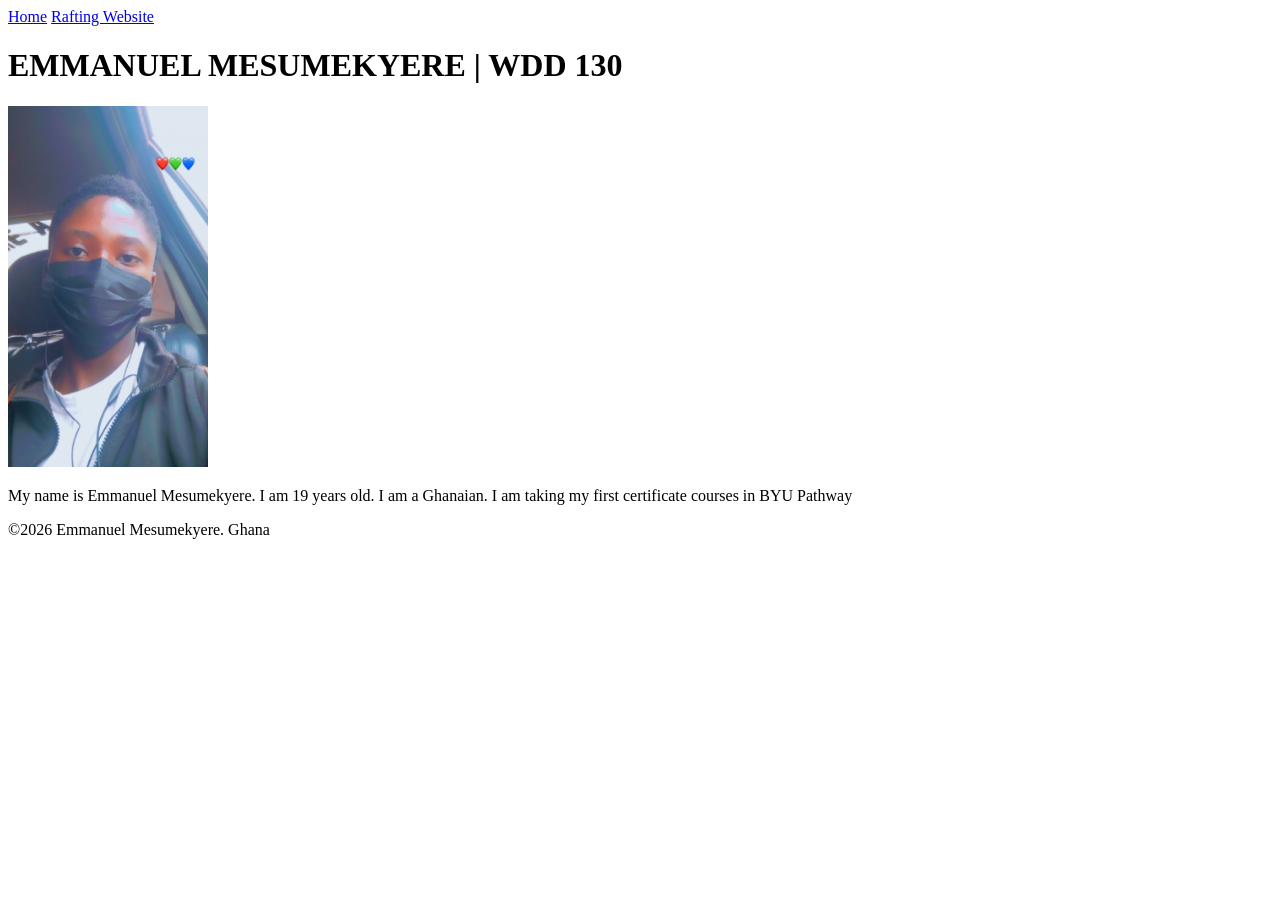
==== index.html @ 55c82872 "index first commit" ====
<!DOCTYPE html>
<html lang="en-US">

<head>
    <meta charset="UTF-8">
    <meta name="viewport" content="width=device-width, initial-scale=1.0">
    <title>EMMANUEL MESUMEKYERE | WDD 130</title>
</head>

<body>
    <header>
        <nav>
            <a href="#">Home</a>
            <a href="wwr/">Rafting Website</a>
        </nav>
    </header>
    <main>
        <h1>EMMANUEL MESUMEKYERE | WDD 130</h1>
        <img src="images/profile.jpg" alt="Emmanuel Mesumekyere" width="200">
        <p>My name is Emmanuel Mesumekyere. I am 19 years old. I am a Ghanaian. I am taking my first
            certificate courses in BYU Pathway</p>
    </main>
    <footer>
        <p>&copy;2026 Emmanuel Mesumekyere. Ghana</p>
    </footer>
</body>

</html>
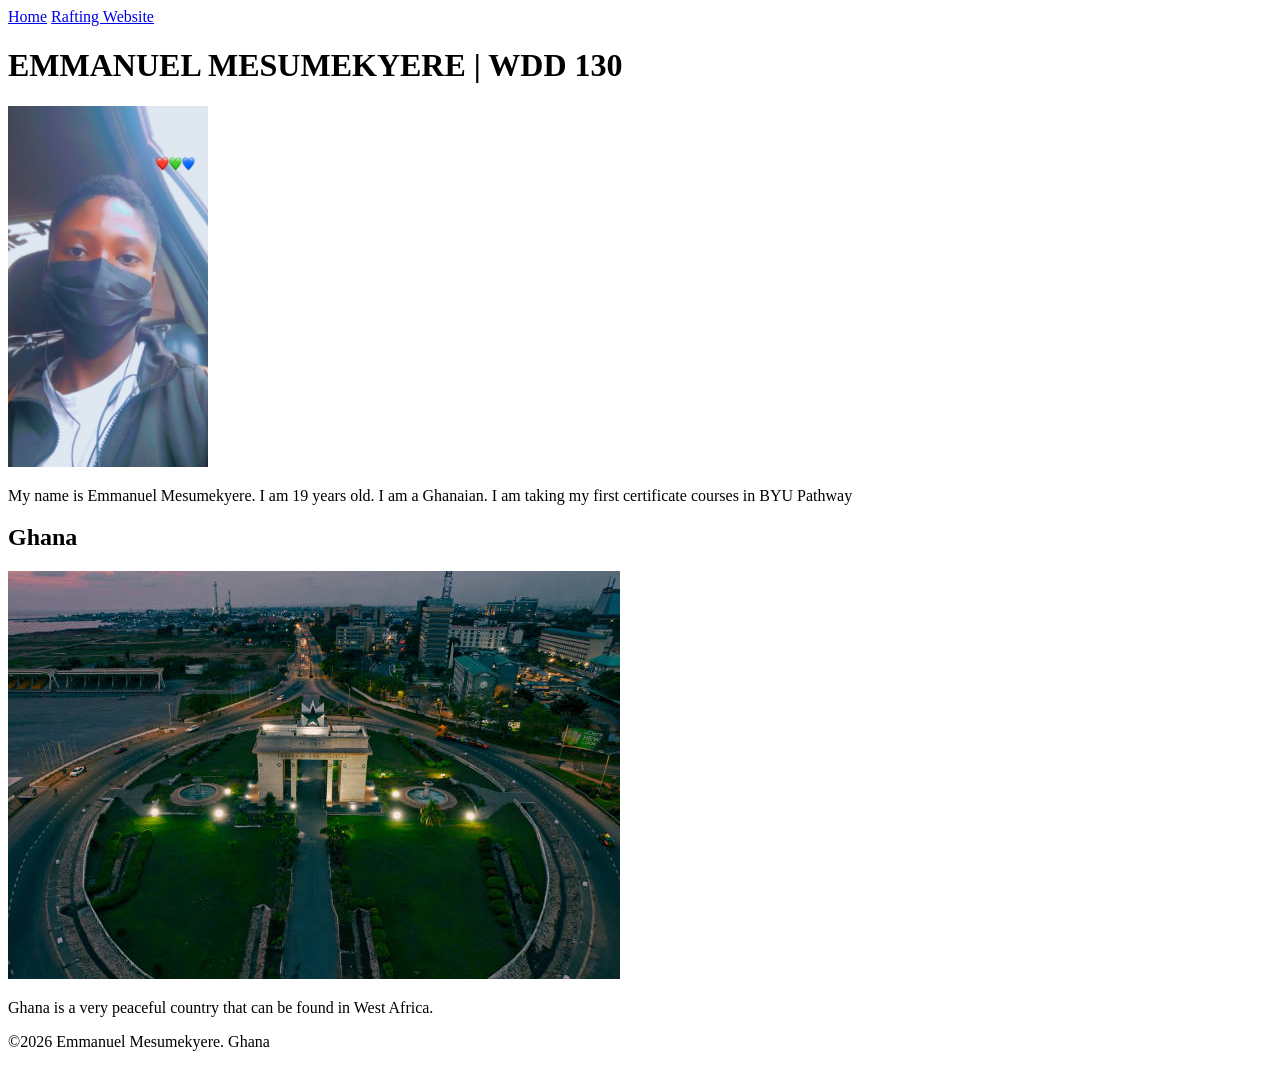
==== commit 59b2f0c4: "index second commit" ====
--- a/index.html
+++ b/index.html
@@ -5,6 +5,8 @@
     <meta charset="UTF-8">
     <meta name="viewport" content="width=device-width, initial-scale=1.0">
     <title>EMMANUEL MESUMEKYERE | WDD 130</title>
+    <meta name="description" content="This home page is about Emmanuel Mesumekyere">
+    <meta name="author" content="Emmanuel Mesumekyere">
 </head>
 
 <body>
@@ -20,6 +22,17 @@
         <p>My name is Emmanuel Mesumekyere. I am 19 years old. I am a Ghanaian. I am taking my first
             certificate courses in BYU Pathway</p>
     </main>
+
+    <aside>
+
+        <h2>Ghana</h2>
+        <img src="images/Aerial of Ghana.jpg" alt="Accra Landscape">
+        <p>Ghana is a very peaceful country that can be found in West Africa.</p>
+
+
+    </aside>
+
+
     <footer>
         <p>&copy;2026 Emmanuel Mesumekyere. Ghana</p>
     </footer>
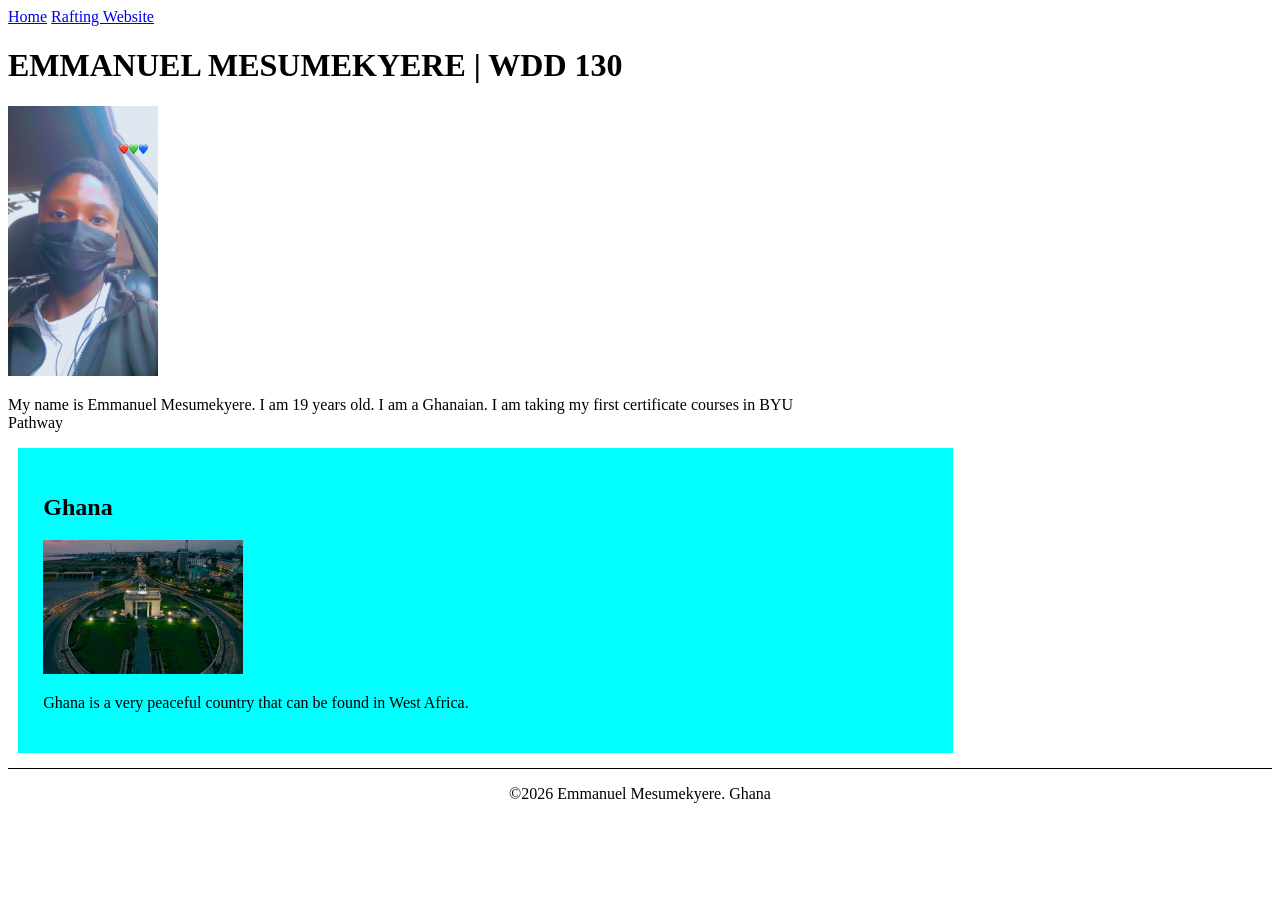
==== commit ec311e6f: "changes commit" ====
--- a/index.html
+++ b/index.html
@@ -7,6 +7,7 @@
     <title>EMMANUEL MESUMEKYERE | WDD 130</title>
     <meta name="description" content="This home page is about Emmanuel Mesumekyere">
     <meta name="author" content="Emmanuel Mesumekyere">
+    <link rel="stylesheet" href="styles/styles.css">
 </head>
 
 <body>
--- a/styles/styles.css
+++ b/styles/styles.css
@@ -0,0 +1,33 @@
+main {
+    max-width: 840px;
+}
+
+aside {
+    width: 70%;
+    margin: 10px;
+    border: 20px;
+    padding: 2%;
+    background-color: aqua;
+    color: black;
+}
+
+aside img {
+    width: 200px;
+    height: auto;
+
+}
+
+main img {
+    width: 150px;
+    height: auto;
+}
+
+p {
+    padding: 0;
+}
+
+footer {
+    margin-top: 15px;
+    border-top: 1px solid #000;
+    text-align: center;
+}
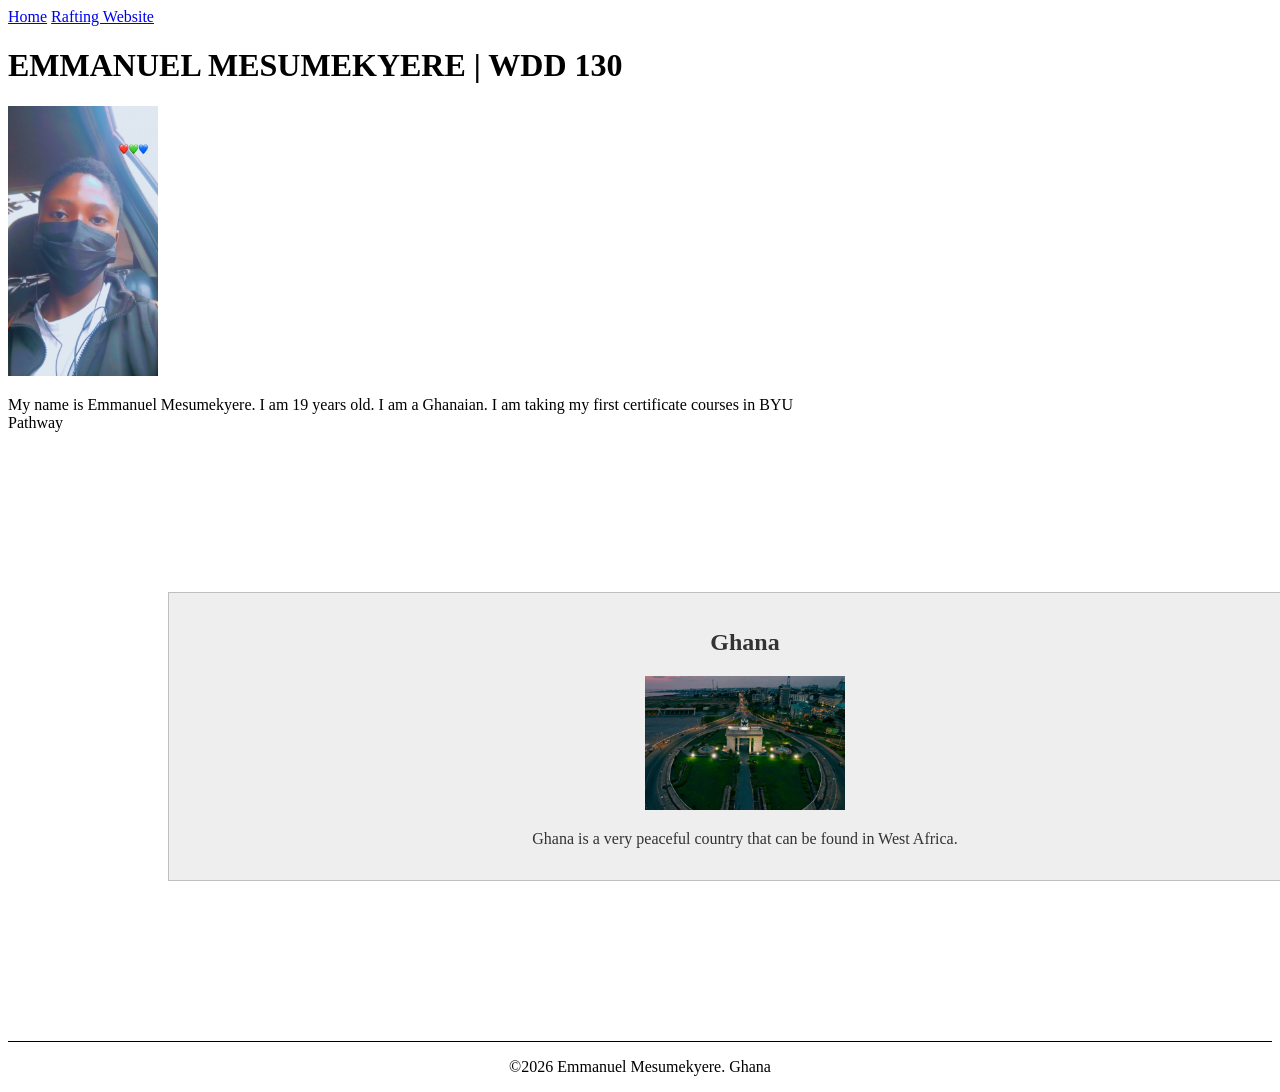
==== commit f05cbdad: "index first commit" ====
--- a/index.html
+++ b/index.html
@@ -5,7 +5,9 @@
     <meta charset="UTF-8">
     <meta name="viewport" content="width=device-width, initial-scale=1.0">
     <title>EMMANUEL MESUMEKYERE | WDD 130</title>
-    <meta name="description" content="This home page is about Emmanuel Mesumekyere">
+    <meta name="description"
+      content="This is a webpage telling us about someone called Emmanuel and his country"
+      content="This home page is about Emmanuel Mesumekyere">
     <meta name="author" content="Emmanuel Mesumekyere">
     <link rel="stylesheet" href="styles/styles.css">
 </head>
@@ -27,9 +29,8 @@
     <aside>
 
         <h2>Ghana</h2>
-        <img src="images/Aerial of Ghana.jpg" alt="Accra Landscape">
+        <img src="images/aerial-of-ghana.jpg" alt="Accra Landscape">
         <p>Ghana is a very peaceful country that can be found in West Africa.</p>
-
 
     </aside>
 
--- a/styles/styles.css
+++ b/styles/styles.css
@@ -3,12 +3,13 @@
 }
 
 aside {
-    width: 70%;
-    margin: 10px;
-    border: 20px;
-    padding: 2%;
-    background-color: aqua;
-    color: black;
+    width: 70rem;
+    margin: 10rem;
+    border: 1px solid rgb(0 0 0 / 0.2);
+    padding: 1rem;
+    background-color: #eee;
+    color: #333;
+    text-align: center;
 }
 
 aside img {
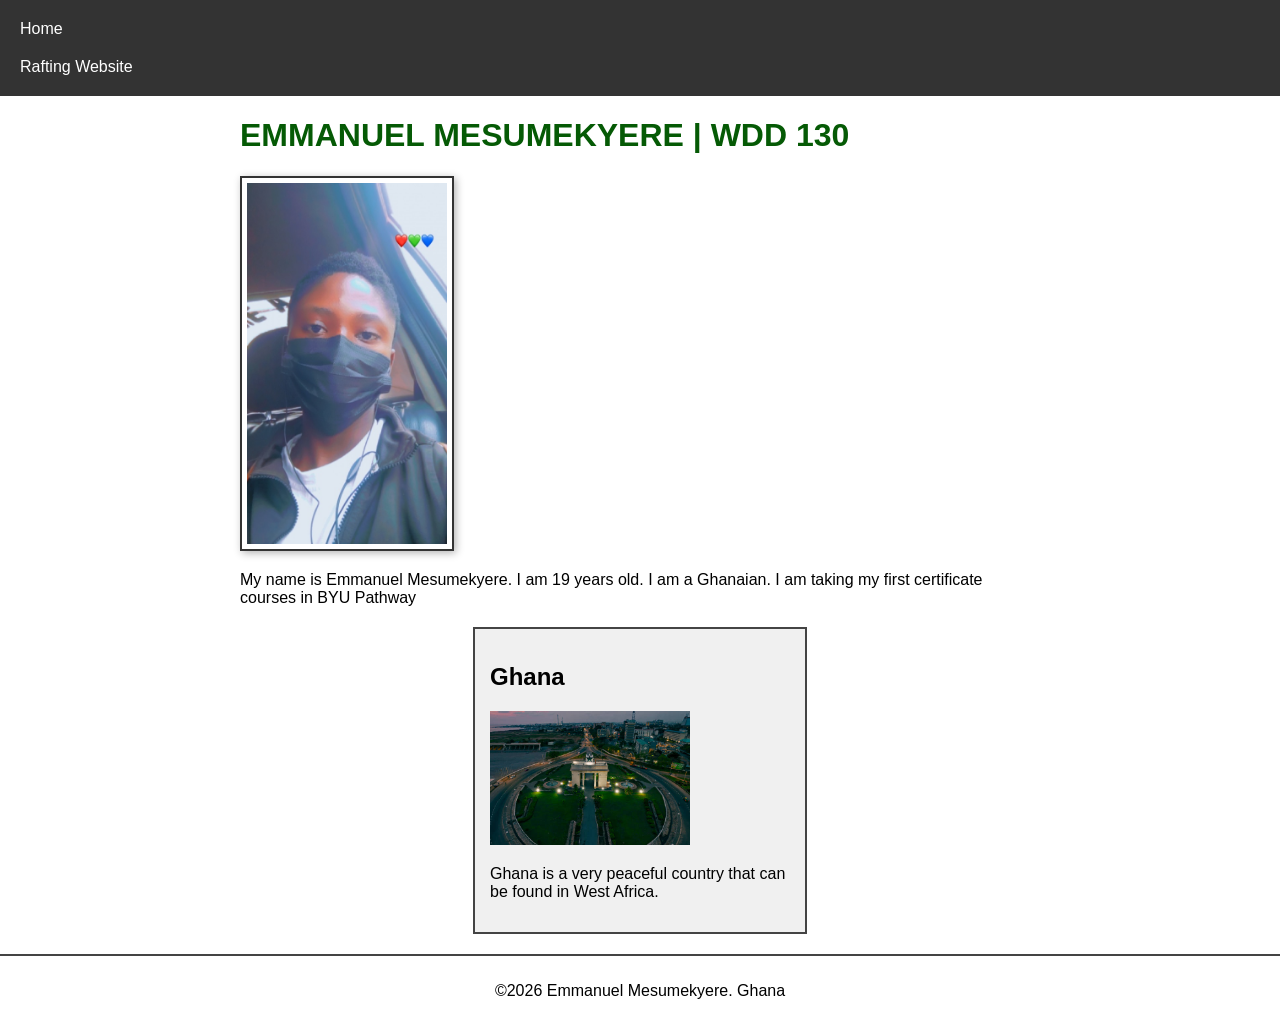
==== commit 31883db4: "w02 commit" ====
--- a/index.html
+++ b/index.html
@@ -5,9 +5,8 @@
     <meta charset="UTF-8">
     <meta name="viewport" content="width=device-width, initial-scale=1.0">
     <title>EMMANUEL MESUMEKYERE | WDD 130</title>
-    <meta name="description"
-      content="This is a webpage telling us about someone called Emmanuel and his country"
-      content="This home page is about Emmanuel Mesumekyere">
+    <meta name="description" content="This home page introduces Emmanuel Mesumekyere, a BYU Pathway student from Ghana, sharing his background, interests, and personal journey.
+">
     <meta name="author" content="Emmanuel Mesumekyere">
     <link rel="stylesheet" href="styles/styles.css">
 </head>
--- a/styles/styles.css
+++ b/styles/styles.css
@@ -1,34 +1,63 @@
-main {
-    max-width: 840px;
+body {
+    font-family: Arial, sans-serif;
+    margin: 0;
+    padding: 0;
 }
 
-aside {
-    width: 70rem;
-    margin: 10rem;
-    border: 1px solid rgb(0 0 0 / 0.2);
-    padding: 1rem;
-    background-color: #eee;
-    color: #333;
-    text-align: center;
+nav {
+    background-color: #333;
+    padding: 10px;
 }
 
-aside img {
-    width: 200px;
-    height: auto;
+h1 {
+    color: #055a05;
+}
 
+nav a {
+    color: white;
+    padding: 10px;
+    display: block;
+    text-decoration: none;
+}
+
+main {
+    max-width: 800px;
+    margin: 20px auto;
+}
+
+img {
+    max-width: 100%;
 }
 
 main img {
-    width: 150px;
+    width: 200px;
     height: auto;
+    border: 2px solid #333;
+    padding: 5px;
+    box-shadow: 2px 2px 8px rgba(0, 0, 0, 0.3);
 }
 
 p {
     padding: 0;
 }
 
+aside {
+    width: 300px;
+    margin: 20px auto;
+    border: 2px solid #444;
+    padding: 15px;
+    background-color: #f0f0f0;
+    color: #000;
+}
+
+aside img {
+    width: 200px;
+    height: auto;
+}
+
 footer {
-    margin-top: 15px;
-    border-top: 1px solid #000;
+    margin-top: 20px;
+    border-top: 2px solid #444;
     text-align: center;
+    padding: 10px;
 }
